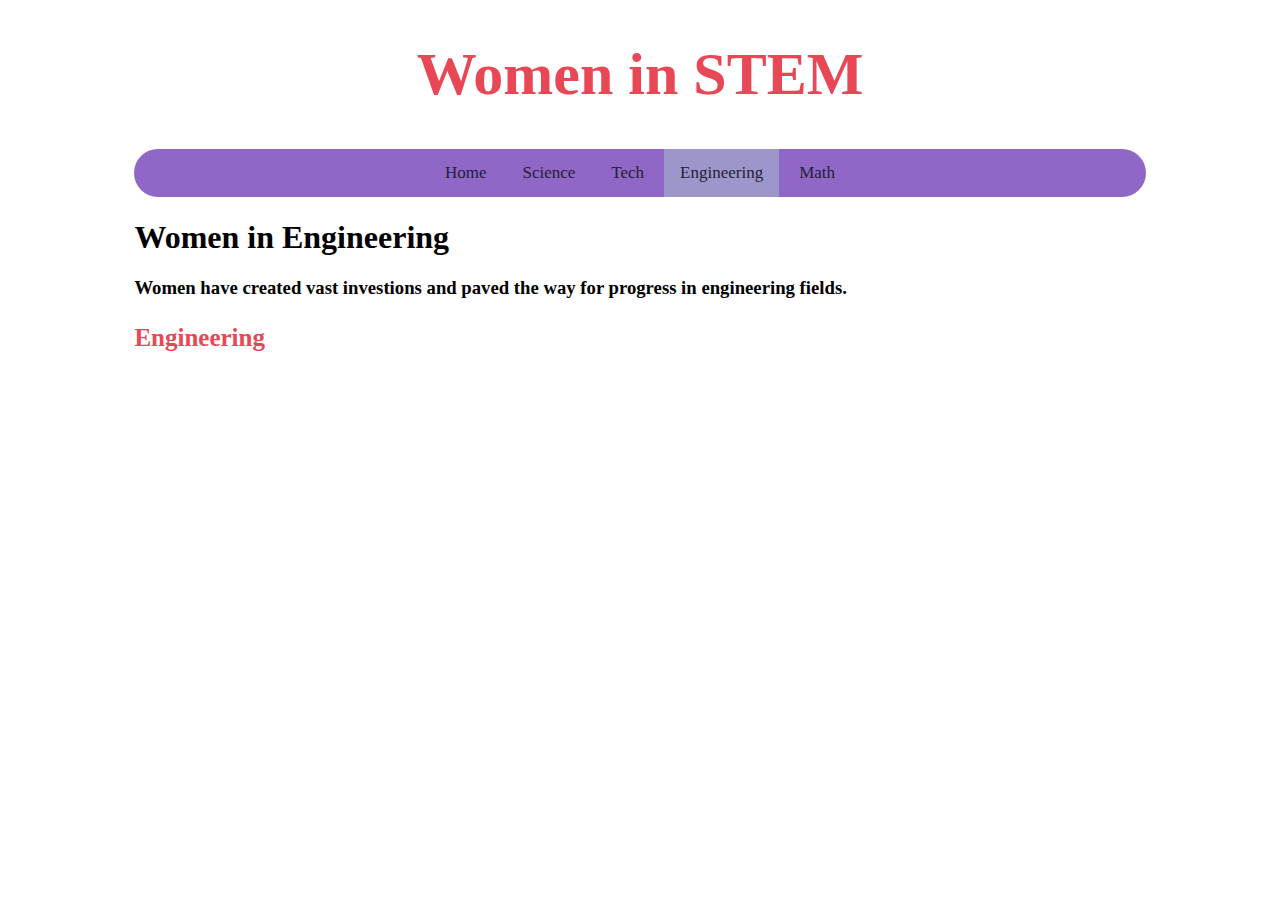
==== engineerPage.html @ 912a04c9 "added pagea" ====
<!DOCTYPE html>
<html>
    <head>
        <link rel="stylesheet" href="styles.css"> <!-- Load in css styling - styles.css -->

        <h1 id="womenTitle">Women in STEM</h1>
        <!-- Responsive Navigation, from: https://www.w3schools.com/howto/howto_js_topnav_responsive.asp  -->
        <link rel="stylesheet" href="https://cdnjs.cloudflare.com/ajax/libs/font-awesome/4.7.0/css/font-awesome.min.css"> <!-- load in hamburger icon -->
        <div class="topnav" id="myTopnav">
            <a href="index.html">Home</a>
            <a href="sciencePage.html">Science</a>
            <a href="techPage.html">Tech</a>
            <a href="engineerPage.html" class="active">Engineering</a>
            <a href="mathPage.html">Math</a>
            <a href="javascript:void(0);" class="icon" onclick="myFunction()">
              <i class="fa fa-bars"></i>
            </a>
          </div>
          <!-- Javascript code between the script tags -->
          <script>
              /* myFunction() toggles between adding and removing the "responsive" class to topnav when the user 
              clicks on the icon. It is called when the icon is clicked (onclick="myFunction()"), 
              as can be seen on the javscript line beneath the nav */
              function myFunction() {
                var x = document.getElementById("myTopnav");
                if (x.className === "topnav") {
                    x.className += " responsive";
                } 
                else {
                    x.className = "topnav";
                }
            }
          </script>
    </head>
    <body>
        <div class="pageContent">
            <div class="pageInfo">
                <h1 id="pageHeading">Women in Engineering</h1>
                <h3>
                    Women have created vast investions and paved the way for progress in engineering fields.
                </h3>
            </div>
            <div class="pageList">
                <!-- Add your female scientist to the alphabetical, sciences grouped lists here -->
                <!-- Add her name between <p><a href=""></a></p> brackets and in the "" link to her page-->
                <h3>Engineering</h3>
                <p></p>
            </div>
        </div>
    </body>
    <footer>

    </footer>
</html>
---- styles.css ----
/* All pages */
.pageContent{
  margin-left: 10%;
  margin-right: 10%;
}

.pageList h3{
  color: #E84855;
  font-size: 25px;
}

.pageList p{
  font-size: 16px;
}

.pageList a{
  text-decoration: none;
  color: #242038;
}

.pageList a:hover{
  color: #9067C6;
}

/* Homepage - index.html */

.homePage{
  margin-left: 10%;
  margin-right: 10%;
}

.homePage h3{
    color: #242038;
    font-size: 22px;
}

.homePage #discover{
    color: #f2f2f2;
    background-color: #EC7178;
    width: 80%;
    height: 45px;
    border-radius: 30px;
    border: 2px solid #E84755;
    text-align: center;
    font-size: 18px;
    padding-top: 20px;
    margin-left: 10%;
}

#womenTitle{
  text-align: center;
  font-size: 60px;
  color: #E84855;
}

/* Navigation */
/* Add a black background color to the top navigation */
.topnav {
    background-color: #9067C6;
    overflow: hidden;
    text-align: center;
    width: 80%;
    margin-left: 10%;
    border-top-left-radius:30px;
    border-bottom-left-radius:30px;
    border-top-right-radius:30px;
    border-bottom-right-radius:30px;
  }
  
  /* Style the links inside the navigation bar */
  .topnav a {
    display: inline-block;
    text-align: center;
    color: #242038;
    text-align: center;
    padding: 14px 16px;
    text-decoration: none;
    font-size: 17px;
  }
  
  /* Change the color of links on hover */
  .topnav a:hover {
    background-color: #CAC1D6;
    color: #242038;
  }
  
  /* Add an active class to highlight the current page */
  .topnav a.active {
    background-color: #9D96CB;
    color: #242038;
  }
  
  /* Hide the link that should open and close the topnav on small screens */
  .topnav .icon {
    display: none;
  }

/* Selection pages - ??? */

/* All informative pages - e.g. ??? */

/*** Mobile responsiveness ***/

/* Navigation */
/* When the screen is less than 600 pixels wide, hide all links, except for the first one ("Home"). 
Show the link that contains should open and close the topnav (.icon) */
@media screen and (max-width: 600px) {
    .topnav a:not(:first-child) {display: none;}
    .topnav a.icon {
      float: right;
      display: block;
    }
  }
  
  /* The "responsive" class is added to the topnav with JavaScript when the user clicks on the icon. 
  This class makes the topnav look good on small screens (display the links vertically instead of horizontally) */
  @media screen and (max-width: 600px) {
    .topnav.responsive {position: relative;}
    .topnav.responsive a.icon {
      position: absolute;
      right: 0;
      top: 0;
    }
    .topnav.responsive a {
      float: none;
      display: block;
      text-align: left;
    }
  }
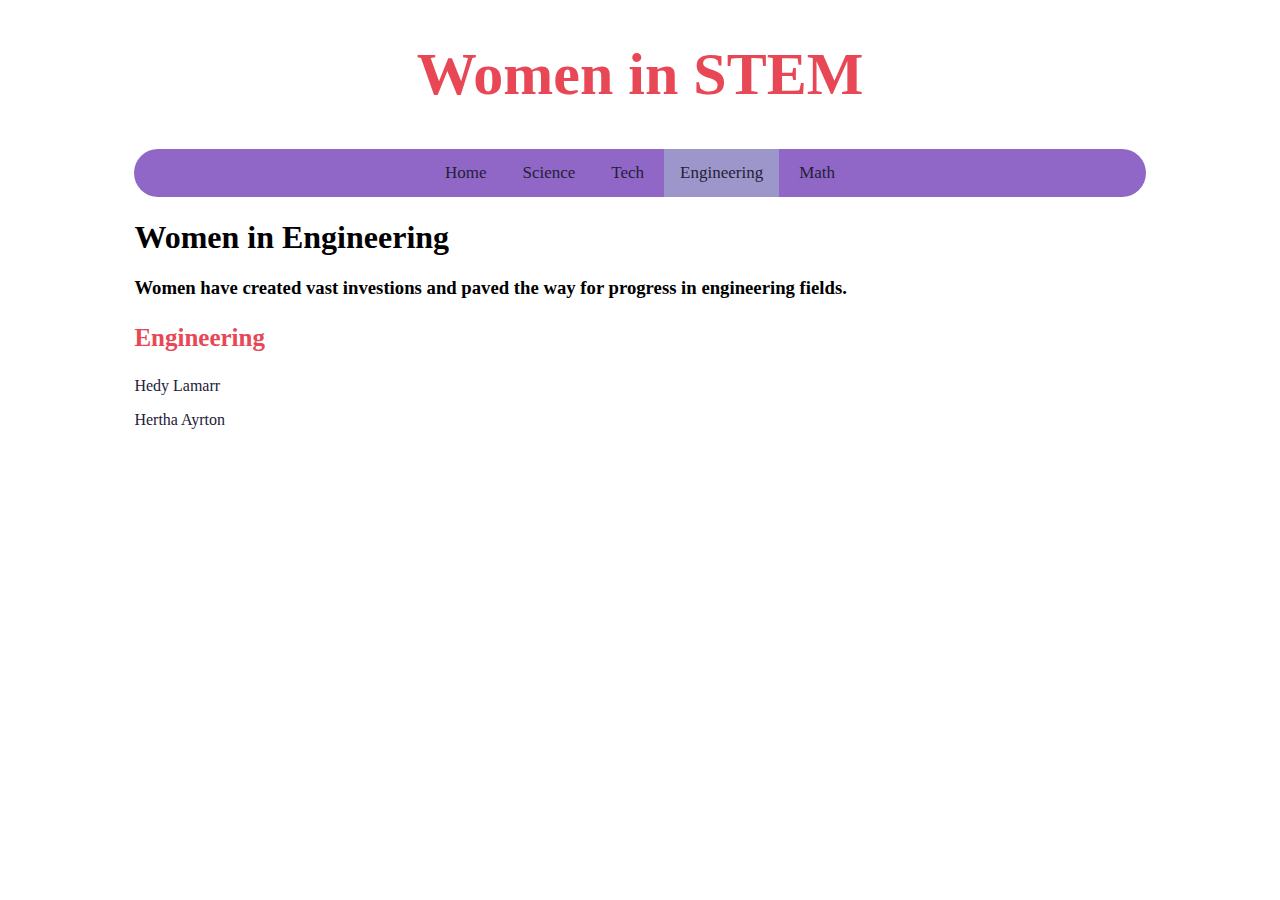
==== commit be926d81: "Merge pull request #1 from keeratS/master" ====
--- a/engineerPage.html
+++ b/engineerPage.html
@@ -44,11 +44,12 @@
                 <!-- Add your female scientist to the alphabetical, sciences grouped lists here -->
                 <!-- Add her name between <p><a href=""></a></p> brackets and in the "" link to her page-->
                 <h3>Engineering</h3>
-                <p></p>
+                <p><a href="engineer/hedyLamarr.html">Hedy Lamarr</a></p>
+		<p><a href="engineer/herthaAyrton.html">Hertha Ayrton</a></p>
             </div>
         </div>
     </body>
     <footer>
 
     </footer>
-</html>+</html>
